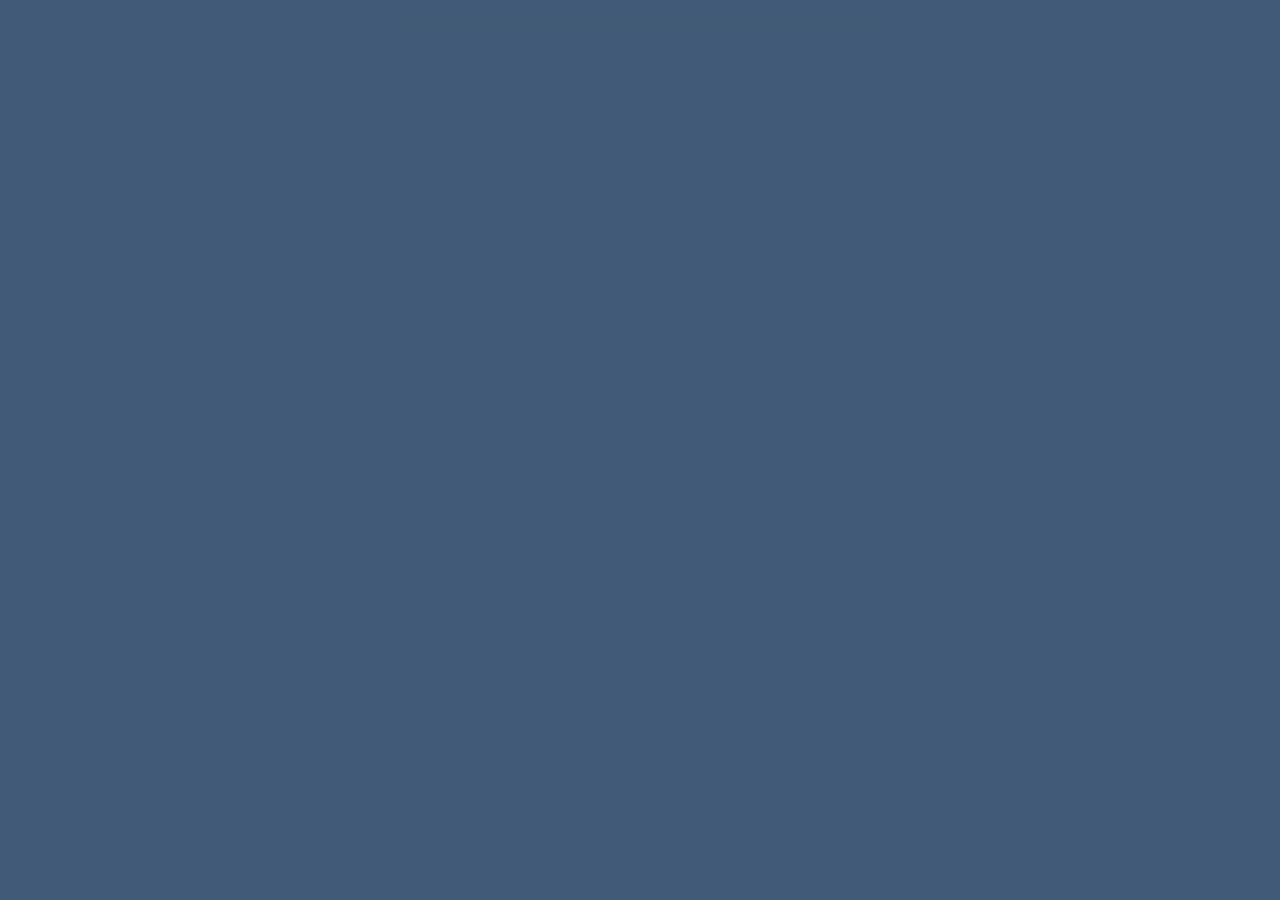
==== dev-page/index.html @ 0c842607 "created subpages" ====
<!doctype html>
<html lang="de">
  <head>
    <meta charset="UTF-8" />
    <meta name="viewport" content="width=device-width, initial-scale=1.0" />
    <title>WM-Spielplan 2026/Dev</title>
    <link rel="stylesheet" href="../assets/style.css" />
    <script src="../assets/script.js" defer></script>
  </head>
  <body>
    <header></header>
    <main></main>
  </body>
</html>
---- assets/style.css ----
:root {
  --color-background: #415a77;
  --color-fill: #f3f3f3;
  --color-shadow: #364b62;
  --color-primary: #415a77;
  --color-secondary: #f3f3f3;
  --color-border: #9aa7b5;
  --color-text: #000000;
}

* {
  box-sizing: border-box;
}

input::placeholder {
  color: var(--color-border);
}
input:focus {
  outline: none;
}

body {
  margin: 0;
  min-height: 100vh;
  background-color: var(--color-background);
  display: flex;
  align-items: center;
  flex-direction: column;
  text-align: center;
  font-family: "Arial", sans-serif;
  color: var(--color-text);
}

header {
  position: fixed;
  top: 0;
  left: 50%;
  transform: translateX(-50%);
  width: 100%;
  max-width: 500px;
  z-index: 1000;
  padding-top: 10px;
  padding-bottom: 20px;
  background: linear-gradient(
    to bottom,
    var(--color-background) 0%,
    var(--color-background) 85%,
    rgba(65, 90, 119, 0) 100%
  );
}

main {
  margin-top: 215px;
}

body h1 {
  margin: 20px 0;
  font-size: 36px;
  color: var(--color-secondary);
  text-shadow: 0 4px 6px var(--color-shadow);
}

#quicklinks {
  width: 400px;
  margin: 0 auto 20px auto;
  display: flex;
  gap: 20px;
}

#quicklinks a {
  flex: 1;
  display: flex;
  justify-content: center;
  align-items: center;
  height: 40px;
  font-size: 16px;
  text-align: center;
  text-decoration: none;
  color: var(--color-text);
  background-color: var(--color-fill);
  box-shadow: 0 4px 6px var(--color-shadow);
  border: 1px solid var(--color-border);
  border-radius: 10px;
}

#search-input {
  width: 400px;
  height: 40px;
  padding: 10px;
  margin: 0 0 20px 0;
  font-size: 16px;
  text-align: center;
  background-color: var(--color-fill);
  box-shadow: 0 4px 6px var(--color-shadow);
  border: 1px solid var(--color-border);
  border-radius: 10px;
}
.match-card {
  background-color: var(--color-fill);
  width: 400px;
  padding: 10px;
  margin: 20px;
  box-shadow: 0 4px 6px var(--color-shadow);
  border: 1px solid var(--color-border);
  border-radius: 10px;
}

.match-card h2 {
  margin: 5px 0;
  font-size: 40px;
  color: var(--color-primary);
}

.match-card h4 {
  margin: 5px 0;
  font-size: 18px;
}

.match-card p {
  margin: 5px 0;
  font-size: 16px;
}

.card-header {
  position: relative;
  display: flex;
  justify-content: space-between;
  align-items: center;
}

.time {
  justify-content: left;
}

.round {
  position: absolute;
  left: 50%;
  transform: translateX(-50%);
}

.date {
  justify-content: right;
}

.teams {
  margin: 5px 0;
  font-size: 18px;
  font-weight: bold;
}
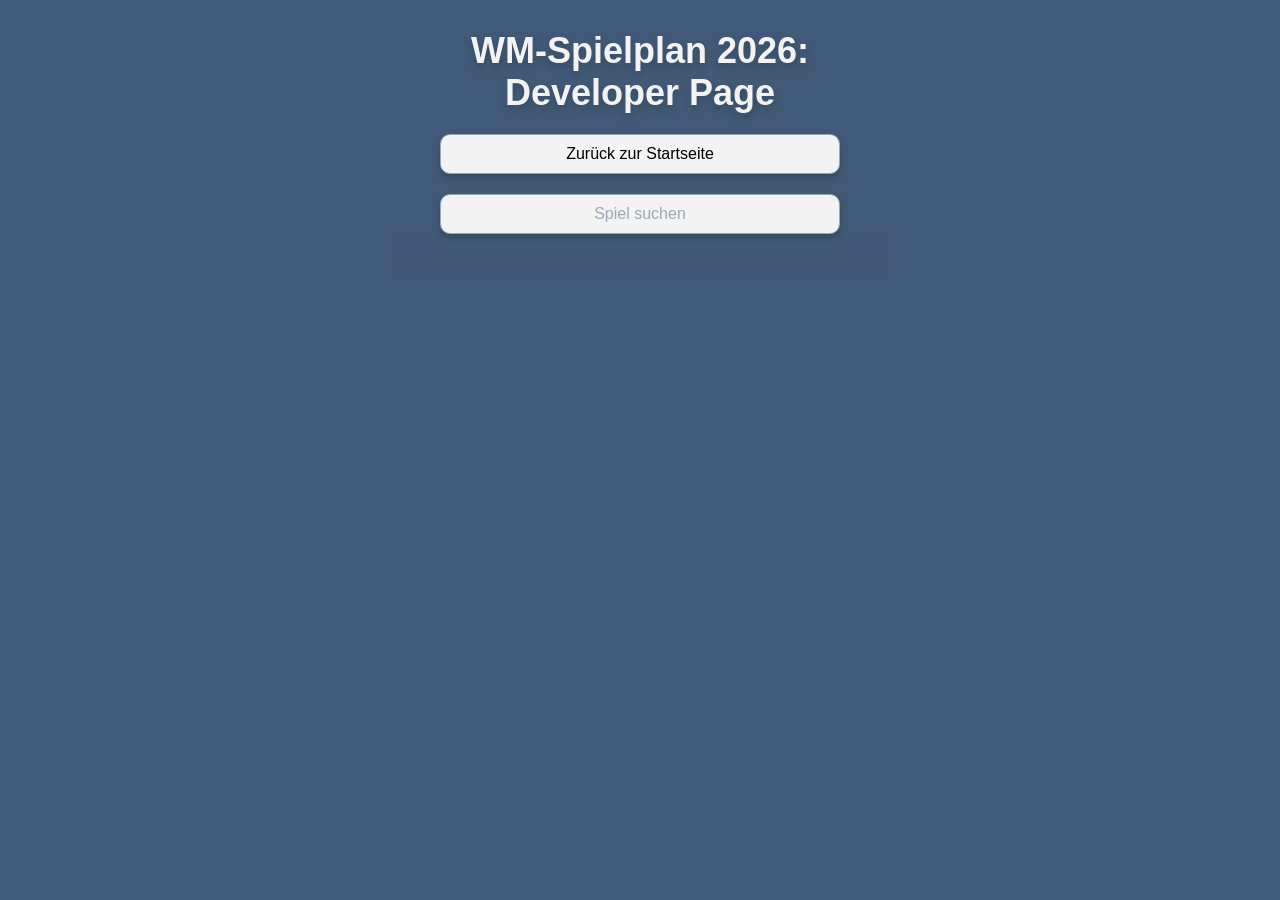
==== commit 2b1400af: "tables" ====
--- a/dev-page/index.html
+++ b/dev-page/index.html
@@ -8,7 +8,13 @@
     <script src="../assets/script.js" defer></script>
   </head>
   <body>
-    <header></header>
+    <header>
+      <h1>WM-Spielplan 2026: Developer Page</h1>
+      <div id="quicklinks">
+        <a id="backlink" href="../index.html">Zurück zur Startseite</a>
+      </div>
+      <input id="search-input" type="text" placeholder="Spiel suchen" />
+    </header>
     <main></main>
   </body>
 </html>
--- a/assets/style.css
+++ b/assets/style.css
@@ -95,6 +95,13 @@
   border: 1px solid var(--color-border);
   border-radius: 10px;
 }
+
+#impressum {
+  margin-top: 40px;
+  margin-bottom: 20px;
+  font-size: 14px;
+}
+
 .match-card {
   background-color: var(--color-fill);
   width: 400px;
@@ -147,3 +154,35 @@
   font-size: 18px;
   font-weight: bold;
 }
+
+.table-card {
+  background-color: var(--color-fill);
+  width: 400px;
+  padding: 10px;
+  margin: 20px;
+  box-shadow: 0 4px 6px var(--color-shadow);
+  border: 1px solid var(--color-border);
+  border-radius: 10px;
+}
+
+.table-card .card-header {
+  display: flex;
+  justify-content: center;
+  align-items: center;
+  font-weight: bold;
+  font-size: 18px;
+}
+
+.table-card table {
+  width: 100%;
+  border-collapse: collapse;
+}
+
+.table-card table .team-name {
+  text-align: left;
+  padding-left: 10px;
+}
+
+.table-card th {
+  color: var(--color-primary);
+}
